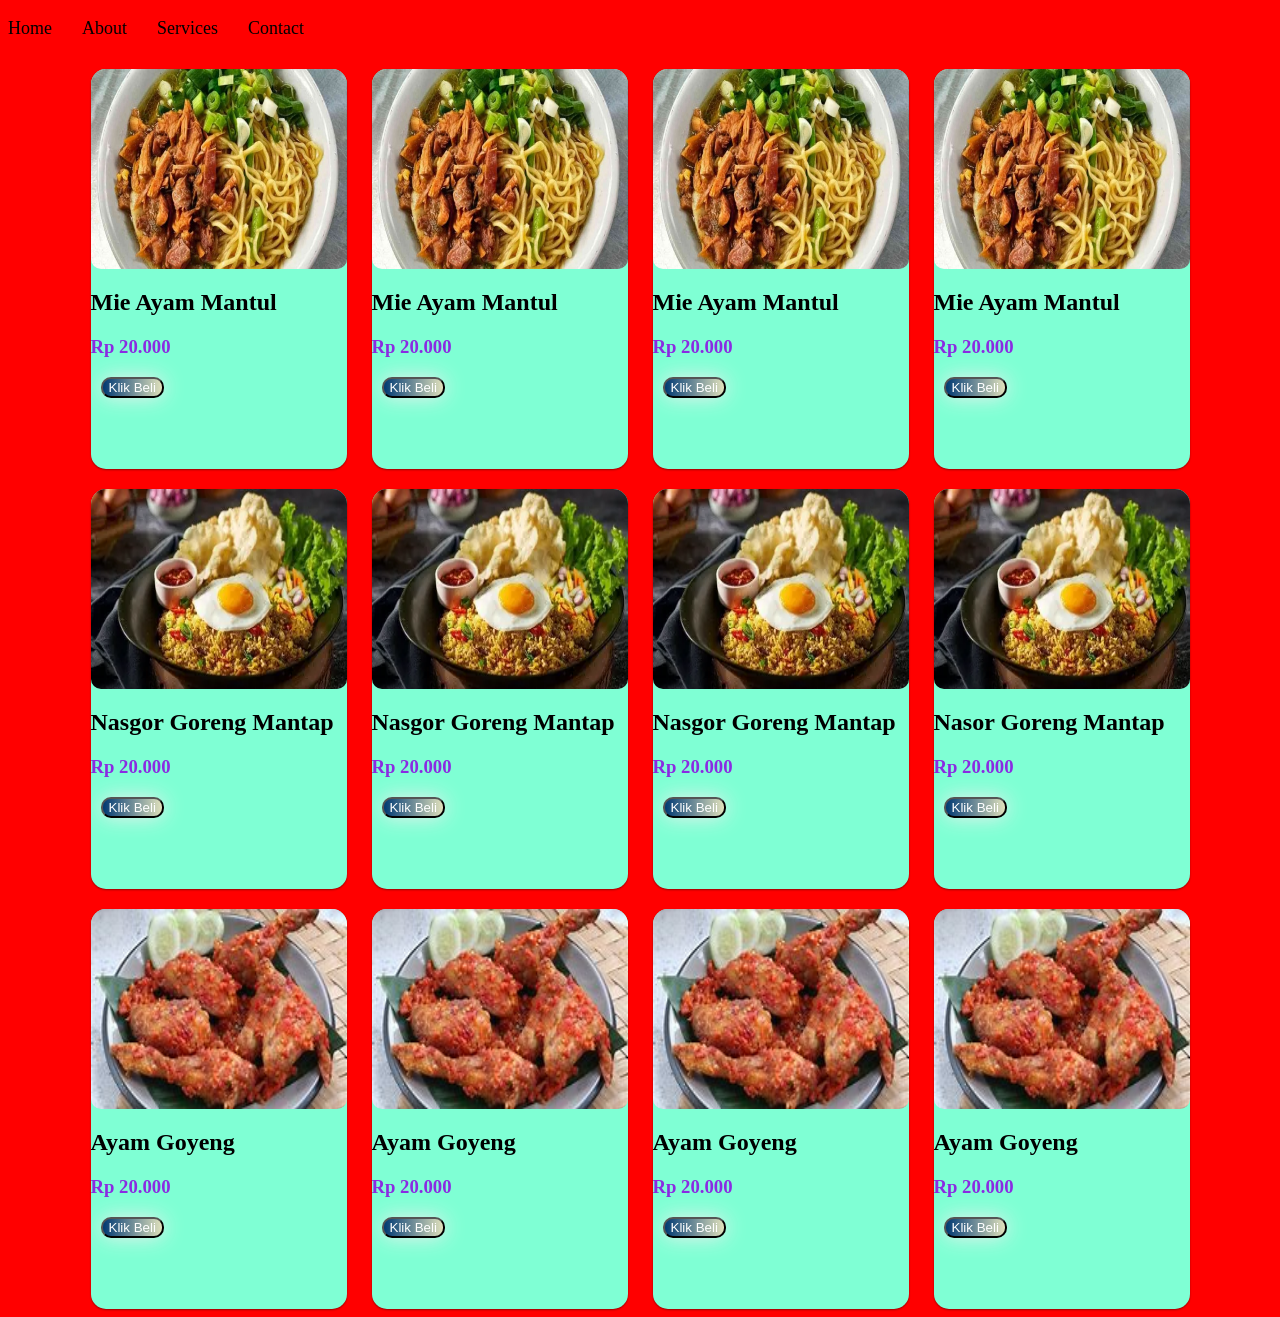
==== raka.html @ efa711d3 "first commit" ====
<!DOCTYPE html>
<html lang="en">
<head>
    <meta charset="UTF-8">
    <meta name="viewport" content="width=device-width, initial-scale=1.0">
    <title>Document</title>
    <link rel="stylesheet" href="raka.css">
</head>
<body>
    <nav class="underline-nav">
    <a href="#">Home</a>
    <a href="#">About</a>
    <a href="#">Services</a>
    <a href="#">Contact</a>
    </nav>
    <div class="container">
        <div class="card">
            <img src="678cfec51cd12-mie-ayam_cianjur.jpg" alt="" />
            <h2>Mie Ayam Mantul</h2>
            <h3>Rp 20.000</h3>
            <button class="btn-grad">Klik Beli</button>
    </div>
    
        <div class="card">
            <img src="678cfec51cd12-mie-ayam_cianjur.jpg" alt="" />
            <h2>Mie Ayam Mantul</h2>
            <h3>Rp 20.000</h3>
            <button class="btn-grad">Klik Beli</button>
    </div>

        <div class="card">
            <img src="678cfec51cd12-mie-ayam_cianjur.jpg" alt="" />
            <h2>Mie Ayam Mantul</h2>
            <h3>Rp 20.000</h3>
            <button class="btn-grad">Klik Beli</button>
        </div>
     
        <div class="card">
            <img src="678cfec51cd12-mie-ayam_cianjur.jpg" alt="" />
            <h2>Mie Ayam Mantul</h2>
            <h3>Rp 20.000</h3>
            <button class="btn-grad">Klik Beli</button>
        </div>
        </div>
    <div class="container">
        <div class="card">
            <img src="OIP (2).webp" alt="" />
            <h2>Nasgor Goreng Mantap</h2>
            <h3>Rp 20.000</h3>
            <button class="btn-grad">Klik Beli</button>
    </div>
    
        <div class="card">
            <img src="OIP (2).webp" alt="" />
            <h2>Nasgor Goreng Mantap</h2>
            <h3>Rp 20.000</h3>
            <button class="btn-grad">Klik Beli</button>
    </div>

        <div class="card">
            <img src="OIP (2).webp" alt="" />
            <h2>Nasgor Goreng Mantap</h2>
            <h3>Rp 20.000</h3>
            <button class="btn-grad">Klik Beli</button>
        </div>
    
        <div class="card">
            <img src="OIP (2).webp" alt="" />
            <h2>Nasor Goreng Mantap</h2>
            <h3>Rp 20.000</h3>
            <button class="btn-grad">Klik Beli</button>
        </div>
        </div>
    <div class="container">
        <div class="card">
            <img src="OSK.jpg" alt="" />
            <h2>Ayam Goyeng</h2>
            <h3>Rp 20.000</h3>
            <button class="btn-grad">Klik Beli</button>
    </div>
    
        <div class="card">
            <img src="OSK.jpg" alt="" />
            <h2>Ayam Goyeng</h2>
            <h3>Rp 20.000</h3>
            <button class="btn-grad">Klik Beli</button>
    </div>

        <div class="card">
            <img src="OSK.jpg" alt="" />
            <h2>Ayam Goyeng</h2>
            <h3>Rp 20.000</h3>
            <button class="btn-grad">Klik Beli</button>
        </div>
     
        <div class="card">
            <img src="OSK.jpg" alt="" />
            <h2>Ayam Goyeng</h2>
            <h3>Rp 20.000</h3>
            <button class="btn-grad">Klik Beli</button>
        </div>
        </div>
</body>
</html>
---- raka.css ----
body {
  background-color: red;
}
.container {
    display: flex;
    justify-content: center;
    gap: 25px;
    margin-top: 20px;
}
.card {
    width: 16rem;
    height: 400px;
    border-radius: 15px;
    box-shadow: 0 1px 2px rgba(0, 0, 0, 0.4);
    overflow: hidden;
    background-color: aquamarine;
}
.card img {
    width: 100%;
    height: 200px;
    display: block;
    border-radius: 10px
}
h15px;
            text-align: center;
            text-transform: uppercase;
            transition:2 {
  color: chocolate;
  text-align: center;
  font-size: 25px;
}
h3 {
  color: blueviolet;
}
         .btn-grad {background-image: linear-gradient(to right, #003973 0%, #E5E5BE  51%, #003973  100%)}
         .btn-grad {
            margin: 10px;
            padding:  0.5s;
            background-size: 200% auto;
            color: white;            
            box-shadow: 0 0 20px #eee;
            border-radius: 10px;
            display: block;
          }

          .btn-grad:hover {
            background-position: right center; /* change the direction of the change here */
            color: #fff;
            text-decoration: none;
            padding: 20px;
          }
         .underline-nav {
          display: flex;
          gap: 30px;
         }
         .underline-nav a {
          position: relative;
          color: black;
          text-decoration: none;
          font-size: 18px;
          padding: 10px 0;
          transition: .5s ease;
         }
         .underline-nav a:hover {
          color: aquamarine;
         }
         .underline-nav a:after {
          content: '';
          position: absolute;
          bottom: 0;
          left: 0;
          width: 0;
          height: 3px;
          background-color: rgb(47, 9, 214);
          transition: width 0.3s ease;
         }
         .underline-nav a:hover::after {
          width: 100%;
         }
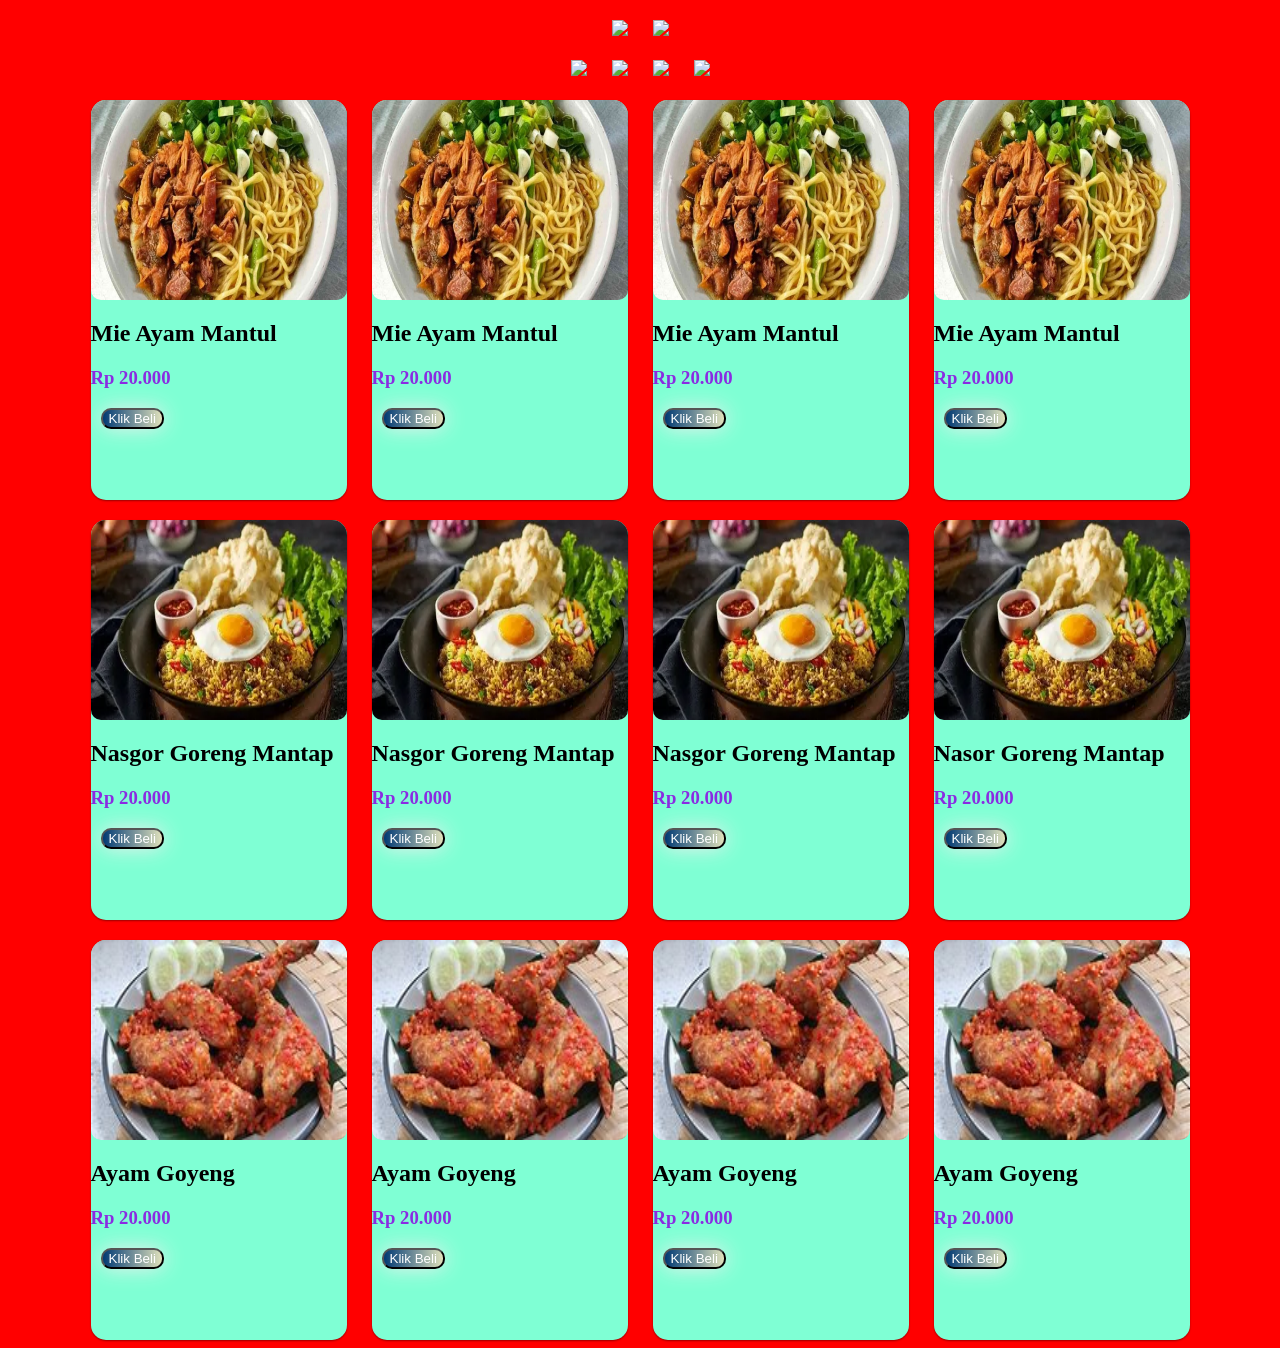
==== commit 1b9e4b01: "Update layout by removing nav and adding ads Removed navigation links and added advertisement and ca" ====
--- a/raka.html
+++ b/raka.html
@@ -7,12 +7,28 @@
     <link rel="stylesheet" href="raka.css">
 </head>
 <body>
-    <nav class="underline-nav">
-    <a href="#">Home</a>
-    <a href="#">About</a>
-    <a href="#">Services</a>
-    <a href="#">Contact</a>
-    </nav>
+    <div class="container">
+    <div class="iklan">
+        <img src="mega sale.jpg">
+    </div>
+    <div class="iklan">
+        <img src="mega sale.jpg">
+    </div>
+</div>
+<div class="container">
+    <div class="category">
+        <img src="mega sale.jpg">
+    </div>
+<div class="category">
+    <img src="mega sale.jpg">
+</div>
+<div class="category">
+    <img src="mega sale.jpg">
+</div>
+<div class="category">
+    <img src="mega sale.jpg">
+</div>    
+</div>
     <div class="container">
         <div class="card">
             <img src="678cfec51cd12-mie-ayam_cianjur.jpg" alt="" />
@@ -101,4 +117,4 @@
         </div>
         </div>
 </body>
-</html>+</html>
